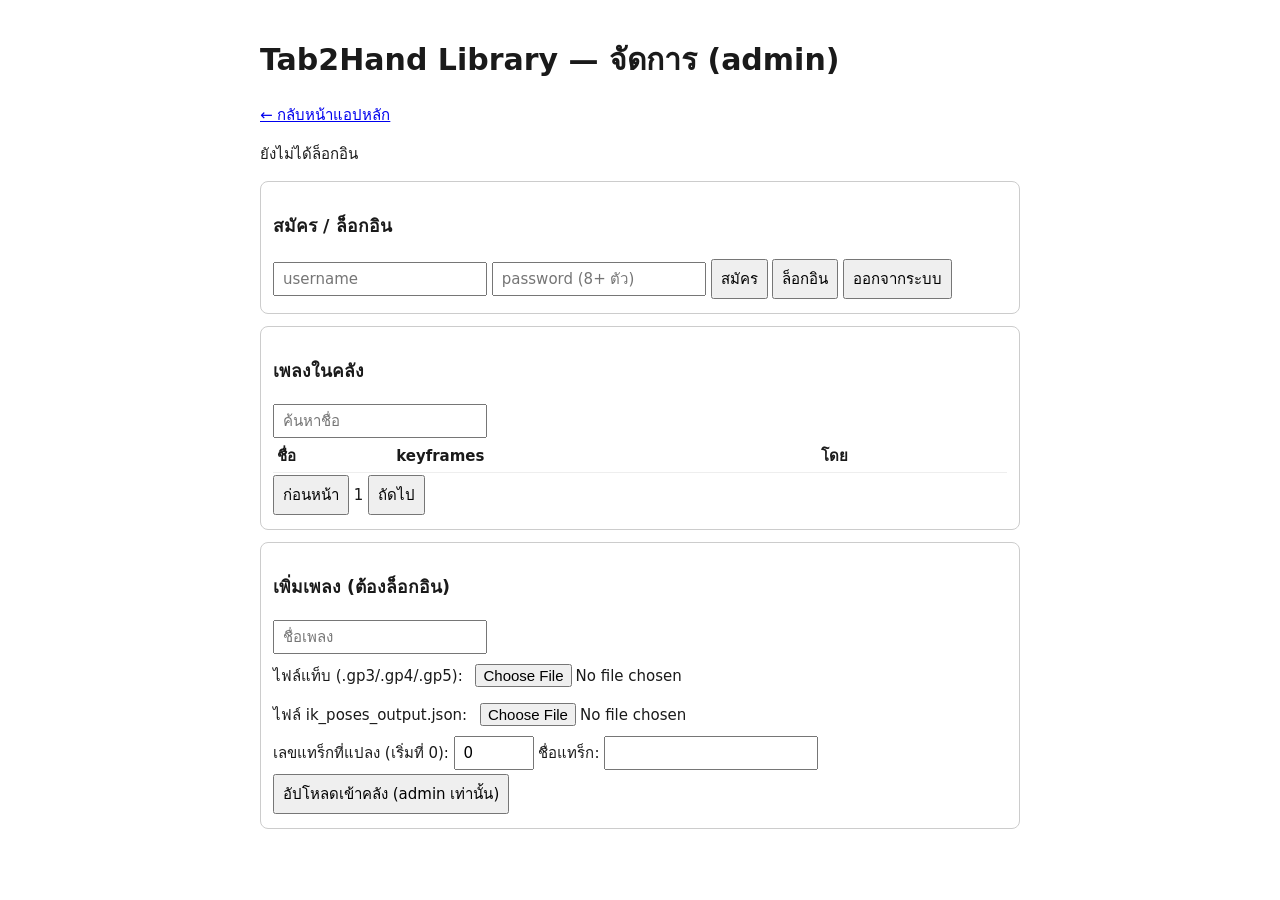
==== web/admin.html @ 78ef1e86 "Add viewer + library API" ====
<!doctype html>
<html lang="th"><head><meta charset="utf-8"><meta name="viewport" content="width=device-width,initial-scale=1">
<title>Tab2Hand Library</title>
<style>
body{font:15px system-ui,sans-serif;max-width:760px;margin:0 auto;padding:16px;color:#1a1a1a}
input,button,textarea{font:inherit;padding:6px 8px;margin:2px 0}
section{border:1px solid #ccc;border-radius:8px;padding:12px;margin:12px 0}
table{width:100%;border-collapse:collapse}td,th{border-bottom:1px solid #eee;padding:4px;text-align:left}
.err{color:#b00020}.ok{color:#116611}
</style></head><body>
<h1>Tab2Hand Library — จัดการ (admin)</h1><p><a href="/">← กลับหน้าแอปหลัก</a></p>
<p id="who">ยังไม่ได้ล็อกอิน</p>
<section id="auth"><h3>สมัคร / ล็อกอิน</h3>
<input id="u" placeholder="username"> <input id="p" type="password" placeholder="password (8+ ตัว)">
<button onclick="reg()">สมัคร</button> <button onclick="login()">ล็อกอิน</button>
<button onclick="logout()">ออกจากระบบ</button> <span id="amsg"></span></section>
<section><h3>เพลงในคลัง</h3><input id="q" placeholder="ค้นหาชื่อ" oninput="load()">
<table><thead><tr><th>ชื่อ</th><th>keyframes</th><th>โดย</th><th></th></tr></thead><tbody id="rows"></tbody></table>
<button onclick="pg(-1)">ก่อนหน้า</button> <span id="pn">1</span> <button onclick="pg(1)">ถัดไป</button></section>
<section><h3>เพิ่มเพลง (ต้องล็อกอิน)</h3>
<input id="t" placeholder="ชื่อเพลง"><br>
ไฟล์แท็บ (.gp3/.gp4/.gp5): <input type="file" id="g" accept=".gp3,.gp4,.gp5,.gp,.gpx"><br>
ไฟล์ ik_poses_output.json: <input type="file" id="f" accept=".json"><br>
เลขแทร็กที่แปลง (เริ่มที่ 0): <input id="tr" type="number" value="0" min="0" style="width:4em"> ชื่อแทร็ก: <input id="tn"><br>
<button onclick="up()">อัปโหลดเข้าคลัง (admin เท่านั้น)</button> <span id="umsg"></span></section>
<section id="out" hidden><h3 id="otitle"></h3><pre id="odata" style="max-height:200px;overflow:auto"></pre></section>
<script>
const A='/api';let tok=localStorage.getItem('tok'),page=1;
const $=i=>document.getElementById(i);
async function api(path,opt={}){opt.headers=Object.assign({'Content-Type':'application/json'},opt.headers||{});
 if(tok)opt.headers.Authorization='Bearer '+tok;const r=await fetch(A+path,opt);
 const d=await r.json().catch(()=>({}));if(!r.ok)throw new Error(d.detail||r.status);return d}
async function reg(){try{await api('/register',{method:'POST',body:JSON.stringify({username:$('u').value,password:$('p').value})});$('amsg').textContent='สมัครแล้ว ล็อกอินได้เลย';$('amsg').className='ok'}catch(e){$('amsg').textContent=e.message;$('amsg').className='err'}}
async function login(){try{const d=await api('/login',{method:'POST',body:JSON.stringify({username:$('u').value,password:$('p').value})});tok=d.access_token;localStorage.setItem('tok',tok);$('amsg').textContent='';who()}catch(e){$('amsg').textContent=e.message;$('amsg').className='err'}}
async function logout(){try{await api('/logout',{method:'POST'})}catch(e){}tok=null;localStorage.removeItem('tok');who()}
async function who(){try{const m=await api('/me');$('who').textContent='ล็อกอินเป็น '+m.username+' ('+m.role+')'}catch(e){$('who').textContent='ยังไม่ได้ล็อกอิน'}load()}
function pg(d){page=Math.max(1,page+d);load()}
async function load(){const d=await api('/songs?page='+page+'&q='+encodeURIComponent($('q').value));$('pn').textContent=page+' / '+Math.max(1,Math.ceil(d.total/d.page_size));
 $('rows').innerHTML='';d.items.forEach(s=>{const tr=document.createElement('tr');
 tr.innerHTML='<td></td><td>'+s.num_keyframes+'</td><td></td><td><button>ดู poses</button> <button>ลบ</button></td>';
 tr.children[0].textContent=s.title;tr.children[2].textContent=s.owner;
 tr.querySelectorAll('button')[0].onclick=()=>show(s);tr.querySelectorAll('button')[1].onclick=()=>del(s.id);$('rows').appendChild(tr)})}
async function show(s){const d=await api('/songs/'+s.id+'/poses');$('out').hidden=false;$('otitle').textContent=s.title;$('odata').textContent=JSON.stringify(d,null,1).slice(0,4000)}
async function del(id){try{await api('/songs/'+id,{method:'DELETE'});load()}catch(e){alert(e.message)}}
async function up(){try{const f=$('f').files[0];const poses=JSON.parse(await f.text());
 const g=$('g').files[0];let tab_b64=null,tab_name='';if(g){tab_name=g.name;const u8=new Uint8Array(await g.arrayBuffer());let bin='';for(let i=0;i<u8.length;i+=0x8000)bin+=String.fromCharCode.apply(null,u8.subarray(i,i+0x8000));tab_b64=btoa(bin)}
 await api('/songs',{method:'POST',body:JSON.stringify({title:$('t').value,poses,tab_b64,tab_name,track:+$('tr').value,track_name:$('tn').value})});$('umsg').textContent='อัปโหลดแล้ว';$('umsg').className='ok';load()}catch(e){$('umsg').textContent=e.message;$('umsg').className='err'}}
who();
</script></body></html>
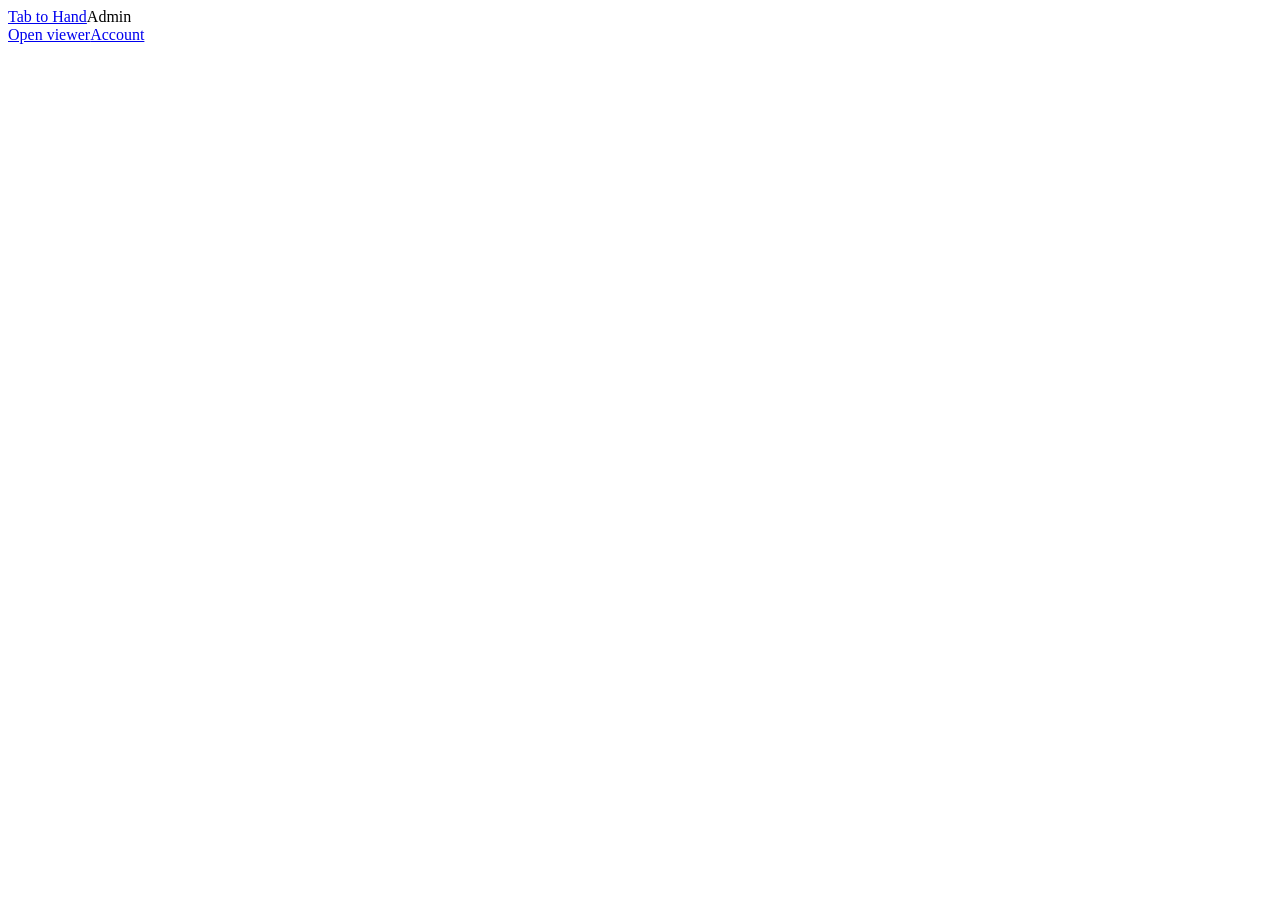
==== commit 38cbc92f: "Login pages, import tool" ====
--- a/web/admin.html
+++ b/web/admin.html
@@ -1,49 +1,88 @@
 <!doctype html>
-<html lang="th"><head><meta charset="utf-8"><meta name="viewport" content="width=device-width,initial-scale=1">
-<title>Tab2Hand Library</title>
-<style>
-body{font:15px system-ui,sans-serif;max-width:760px;margin:0 auto;padding:16px;color:#1a1a1a}
-input,button,textarea{font:inherit;padding:6px 8px;margin:2px 0}
-section{border:1px solid #ccc;border-radius:8px;padding:12px;margin:12px 0}
-table{width:100%;border-collapse:collapse}td,th{border-bottom:1px solid #eee;padding:4px;text-align:left}
-.err{color:#b00020}.ok{color:#116611}
-</style></head><body>
-<h1>Tab2Hand Library — จัดการ (admin)</h1><p><a href="/">← กลับหน้าแอปหลัก</a></p>
-<p id="who">ยังไม่ได้ล็อกอิน</p>
-<section id="auth"><h3>สมัคร / ล็อกอิน</h3>
-<input id="u" placeholder="username"> <input id="p" type="password" placeholder="password (8+ ตัว)">
-<button onclick="reg()">สมัคร</button> <button onclick="login()">ล็อกอิน</button>
-<button onclick="logout()">ออกจากระบบ</button> <span id="amsg"></span></section>
-<section><h3>เพลงในคลัง</h3><input id="q" placeholder="ค้นหาชื่อ" oninput="load()">
-<table><thead><tr><th>ชื่อ</th><th>keyframes</th><th>โดย</th><th></th></tr></thead><tbody id="rows"></tbody></table>
-<button onclick="pg(-1)">ก่อนหน้า</button> <span id="pn">1</span> <button onclick="pg(1)">ถัดไป</button></section>
-<section><h3>เพิ่มเพลง (ต้องล็อกอิน)</h3>
-<input id="t" placeholder="ชื่อเพลง"><br>
-ไฟล์แท็บ (.gp3/.gp4/.gp5): <input type="file" id="g" accept=".gp3,.gp4,.gp5,.gp,.gpx"><br>
-ไฟล์ ik_poses_output.json: <input type="file" id="f" accept=".json"><br>
-เลขแทร็กที่แปลง (เริ่มที่ 0): <input id="tr" type="number" value="0" min="0" style="width:4em"> ชื่อแทร็ก: <input id="tn"><br>
-<button onclick="up()">อัปโหลดเข้าคลัง (admin เท่านั้น)</button> <span id="umsg"></span></section>
-<section id="out" hidden><h3 id="otitle"></h3><pre id="odata" style="max-height:200px;overflow:auto"></pre></section>
+<html lang="en"><head><meta charset="utf-8"><meta name="viewport" content="width=device-width,initial-scale=1">
+<title>Admin · Tab to Hand</title>
+<link rel="stylesheet" href="/site.css">
+</head><body>
+<div class="topbar"><a class="brand" href="/">Tab to Hand</a><span class="dim">Admin</span>
+  <div class="grow"><a class="btn" href="/">Open viewer</a><a class="btn" href="/login.html">Account</a></div></div>
+<main class="wide">
+  <section class="card" id="gate" hidden>
+    <h1>Admin only</h1>
+    <p class="sub" id="gateMsg">Sign in with an admin account to manage songs and users.</p>
+    <a class="btn btn-primary" href="/login.html?next=/admin.html">Sign in</a>
+  </section>
+
+  <div id="panel" hidden>
+    <section class="card">
+      <h2>Songs in the library</h2>
+      <p class="sub">Everyone can open these from the viewer (Make hand poses → library). Only admins can add or remove them.</p>
+      <table><thead><tr><th>Title</th><th>Track</th><th>Keyframes</th><th>Added by</th><th></th></tr></thead><tbody id="songs"></tbody></table>
+      <div class="row" style="margin-top:10px"><button class="btn" id="sPrev" type="button">Prev</button><span id="sPn" class="dim">1</span><button class="btn" id="sNext" type="button">Next</button></div>
+    </section>
+
+    <section class="card">
+      <h2>Add a song</h2>
+      <p class="sub">Use the tab file and the <code>ik_poses_output.json</code> that the local converter produced. Many songs at once: see <code>tools/import_library.py</code>.</p>
+      <form id="fUp">
+        <label for="t">Title</label><input id="t" required maxlength="200">
+        <label for="g">Tab file (.gp3 / .gp4 / .gp5)</label><input type="file" id="g" accept=".gp3,.gp4,.gp5,.gp,.gpx" required>
+        <label for="f">Poses file (ik_poses_output.json)</label><input type="file" id="f" accept=".json" required>
+        <div class="row"><div style="flex:1;min-width:140px"><label for="tr">Track number (first track = 0)</label><input id="tr" type="number" value="0" min="0" max="99"></div>
+          <div style="flex:2;min-width:180px"><label for="tn">Track name <span class="dim">(optional)</span></label><input id="tn" maxlength="100"></div></div>
+        <button class="btn btn-primary btn-block" type="submit">Upload</button>
+      </form>
+      <p class="msg" id="umsg"></p>
+    </section>
+
+    <section class="card">
+      <h2>Users</h2>
+      <table><thead><tr><th>ID</th><th>Username</th><th>Display name</th><th>Role</th><th>Joined</th><th></th></tr></thead><tbody id="users"></tbody></table>
+      <div class="row" style="margin-top:10px"><button class="btn" id="uPrev" type="button">Prev</button><span id="uPn" class="dim">1</span><button class="btn" id="uNext" type="button">Next</button><span class="dim" id="uTot"></span></div>
+    </section>
+  </div>
+</main>
+<script src="/site.js"></script>
 <script>
-const A='/api';let tok=localStorage.getItem('tok'),page=1;
-const $=i=>document.getElementById(i);
-async function api(path,opt={}){opt.headers=Object.assign({'Content-Type':'application/json'},opt.headers||{});
- if(tok)opt.headers.Authorization='Bearer '+tok;const r=await fetch(A+path,opt);
- const d=await r.json().catch(()=>({}));if(!r.ok)throw new Error(d.detail||r.status);return d}
-async function reg(){try{await api('/register',{method:'POST',body:JSON.stringify({username:$('u').value,password:$('p').value})});$('amsg').textContent='สมัครแล้ว ล็อกอินได้เลย';$('amsg').className='ok'}catch(e){$('amsg').textContent=e.message;$('amsg').className='err'}}
-async function login(){try{const d=await api('/login',{method:'POST',body:JSON.stringify({username:$('u').value,password:$('p').value})});tok=d.access_token;localStorage.setItem('tok',tok);$('amsg').textContent='';who()}catch(e){$('amsg').textContent=e.message;$('amsg').className='err'}}
-async function logout(){try{await api('/logout',{method:'POST'})}catch(e){}tok=null;localStorage.removeItem('tok');who()}
-async function who(){try{const m=await api('/me');$('who').textContent='ล็อกอินเป็น '+m.username+' ('+m.role+')'}catch(e){$('who').textContent='ยังไม่ได้ล็อกอิน'}load()}
-function pg(d){page=Math.max(1,page+d);load()}
-async function load(){const d=await api('/songs?page='+page+'&q='+encodeURIComponent($('q').value));$('pn').textContent=page+' / '+Math.max(1,Math.ceil(d.total/d.page_size));
- $('rows').innerHTML='';d.items.forEach(s=>{const tr=document.createElement('tr');
- tr.innerHTML='<td></td><td>'+s.num_keyframes+'</td><td></td><td><button>ดู poses</button> <button>ลบ</button></td>';
- tr.children[0].textContent=s.title;tr.children[2].textContent=s.owner;
- tr.querySelectorAll('button')[0].onclick=()=>show(s);tr.querySelectorAll('button')[1].onclick=()=>del(s.id);$('rows').appendChild(tr)})}
-async function show(s){const d=await api('/songs/'+s.id+'/poses');$('out').hidden=false;$('otitle').textContent=s.title;$('odata').textContent=JSON.stringify(d,null,1).slice(0,4000)}
-async function del(id){try{await api('/songs/'+id,{method:'DELETE'});load()}catch(e){alert(e.message)}}
-async function up(){try{const f=$('f').files[0];const poses=JSON.parse(await f.text());
- const g=$('g').files[0];let tab_b64=null,tab_name='';if(g){tab_name=g.name;const u8=new Uint8Array(await g.arrayBuffer());let bin='';for(let i=0;i<u8.length;i+=0x8000)bin+=String.fromCharCode.apply(null,u8.subarray(i,i+0x8000));tab_b64=btoa(bin)}
- await api('/songs',{method:'POST',body:JSON.stringify({title:$('t').value,poses,tab_b64,tab_name,track:+$('tr').value,track_name:$('tn').value})});$('umsg').textContent='อัปโหลดแล้ว';$('umsg').className='ok';load()}catch(e){$('umsg').textContent=e.message;$('umsg').className='err'}}
-who();
+let me = null, sp = 1, up = 1;
+const esc = (s) => String(s ?? '').replace(/[&<>"']/g, (c) => ({ '&': '&amp;', '<': '&lt;', '>': '&gt;', '"': '&quot;', "'": '&#39;' }[c]));
+
+async function loadSongs() {
+  const d = await api('/songs?page=' + sp + '&page_size=10');
+  $('sPn').textContent = sp + ' / ' + Math.max(1, Math.ceil(d.total / d.page_size));
+  $('songs').innerHTML = d.items.map((s) => `<tr><td>${esc(s.title)}</td><td>${esc(s.track)}</td><td>${s.num_keyframes}</td><td>${esc(s.owner)}</td>
+    <td class="right"><button class="btn btn-danger" data-del="${s.id}" type="button">Remove</button></td></tr>`).join('') || '<tr><td colspan="5" class="dim">No songs yet.</td></tr>';
+}
+async function loadUsers() {
+  const d = await api('/users?page=' + up + '&page_size=10');
+  $('uPn').textContent = up + ' / ' + Math.max(1, Math.ceil(d.total / d.page_size)); $('uTot').textContent = d.total + ' users';
+  $('users').innerHTML = d.items.map((u) => `<tr><td>${u.id}</td><td>${esc(u.username)}</td><td>${esc(u.display_name)}</td>
+    <td><span class="pill ${u.role}">${u.role}</span></td><td>${u.created_at.slice(0, 10)}</td>
+    <td class="right">${u.id === me.id ? '' : `<button class="btn btn-danger" data-deluser="${u.id}" type="button">Delete</button>`}</td></tr>`).join('');
+}
+document.addEventListener('click', async (e) => {
+  const b = e.target.closest('button'); if (!b) return;
+  try {
+    if (b.dataset.del && confirm('Remove this song from the library?')) { await api('/songs/' + b.dataset.del, { method: 'DELETE' }); loadSongs(); }
+    if (b.dataset.deluser && confirm('Delete this user and the songs they added?')) { await api('/users/' + b.dataset.deluser, { method: 'DELETE' }); loadUsers(); loadSongs(); }
+  } catch (err) { alert(err.message); }
+});
+$('sPrev').onclick = () => { sp = Math.max(1, sp - 1); loadSongs(); }; $('sNext').onclick = () => { sp++; loadSongs(); };
+$('uPrev').onclick = () => { up = Math.max(1, up - 1); loadUsers(); }; $('uNext').onclick = () => { up++; loadUsers(); };
+
+function b64(buf) { const u8 = new Uint8Array(buf); let s = ''; for (let i = 0; i < u8.length; i += 0x8000) s += String.fromCharCode.apply(null, u8.subarray(i, i + 0x8000)); return btoa(s); }
+$('fUp').onsubmit = async (e) => {
+  e.preventDefault(); say('umsg', 'Uploading…');
+  try {
+    const g = $('g').files[0], f = $('f').files[0];
+    const poses = JSON.parse(await f.text());
+    await api('/songs', { method: 'POST', body: JSON.stringify({ title: $('t').value.trim(), poses, tab_b64: b64(await g.arrayBuffer()), tab_name: g.name, track: +$('tr').value, track_name: $('tn').value.trim() }) });
+    say('umsg', 'Added to the library.', 'ok'); $('fUp').reset(); loadSongs();
+  } catch (err) { say('umsg', err.message, 'err'); }
+};
+currentUser().then((u) => {
+  me = u;
+  if (!u) { $('gate').hidden = false; return; }
+  if (u.role !== 'admin') { $('gate').hidden = false; $('gateMsg').textContent = 'You are signed in as ' + u.username + ', which is not an admin account.'; return; }
+  $('panel').hidden = false; loadSongs(); loadUsers();
+});
 </script></body></html>
